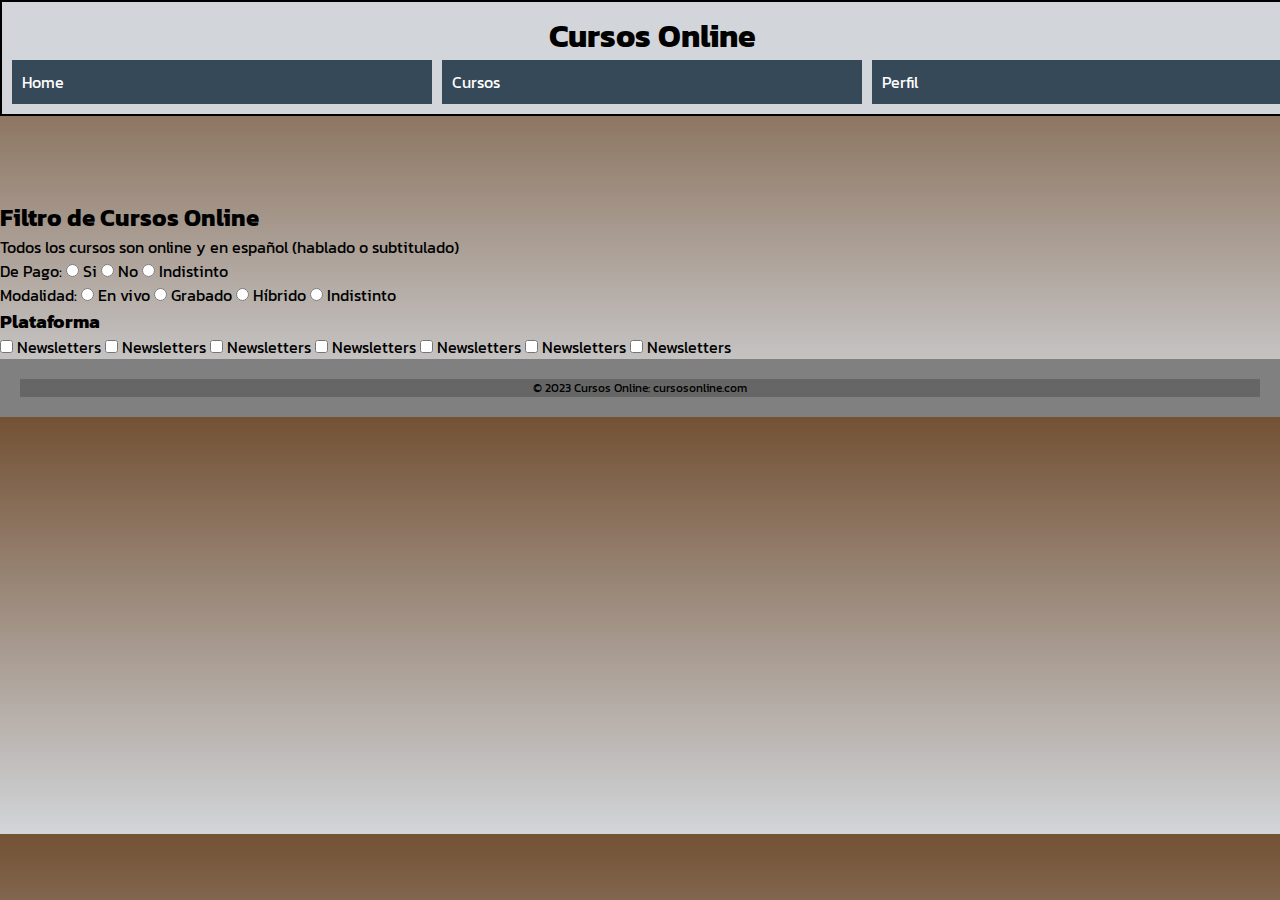
==== Paginas/filtro.html @ c2dc58be "creamos repositorio" ====
<!DOCTYPE html>

<html lang="en">

<head>

    <!-- Metadatos -->
    <meta charset="UTF-8">
    <meta http-equiv="X-UA-Compatible" content="IE=edge">
    <meta name="viewport" content="width=device-width, initial-scale=1.0">
    
    <!-- CSS link -->
    <link rel="stylesheet" href="../SASS/main.css">

    <!-- Animate CSS link -->
    <link rel="stylesheet" href="https://cdnjs.cloudflare.com/ajax/libs/animate.css/4.1.1/animate.min.css"/>

    <title> Explorador | Cursos Online </title>
    
    <!-- Google Fonts link -->
    <link rel="preconnect" href="https://fonts.googleapis.com">
    <link rel="preconnect" href="https://fonts.gstatic.com" crossorigin>
    <link href="https://fonts.googleapis.com/css2?family=Kanit&display=swap" rel="stylesheet">
    
    <!-- Icono -->
    <link rel="shortcut icon" href="../Imgs comprimidas/Icono libro.webp" type="image">

    <!-- SEO -->

    <!-- Descripcion del buscador -->
    <meta name="description" content="Cursos Online es una plataforma de busqueda de cursos online en español que te permite aprender de forma remota y personalizada">

    <!-- Keywords -->
    <meta name="keywords" content="Cursos Online, Cursos, Online, Educacion, Programacion, Diseño, Marketing, Estudio, Autodidacta, Español, Aprendizaje, Aprender">

</head>

<body id="custom-body">

    <!-- Navbar -->
    <header id="navBar">

      <h1>
        <a href="../index.html" id="titulo">Cursos Online</a>
      </h1>

      <nav>

        <ul>

          <li class="navBarItem">

            <a class="linkNavItem" href="../index.html">Home</a>

          </li>

          <li class="navBarItem">

            <a class="linkNavItem" href="./filtro.html">Cursos</a>

            <ul class="listaOculta">

              <li>
                <a class="linkNavItem" href="./filtro.html">Filtro de cursos</a>
              </li>

              <li>
                <a class="linkNavItem" href="./explorador.html">Cursos de Iniciación</a>
              </li>

              <li>

                <a class="linkNavItem" href="./explorador.html">Categorías</a>

                <ul class="listaOculta">

                  <li><a class="linkNavItem2" href="./explorador.html">Arte y Diseño</a></li>
                  <li><a class="linkNavItem2" href="./explorador.html">Idiomas</a></li>
                  <li><a class="linkNavItem2" href="./explorador.html">Marketing</a></li>
                  <li><a class="linkNavItem2" href="./explorador.html">Programación</a></li>
                  <li><a class="linkNavItem2" href="./explorador.html">Sonido</a></li>
                  <li><a class="linkNavItem2" href="./explorador.html">Videojuegos</a></li>

                </ul>

              </li>

            </ul>

          </li>

          <li class="navBarItem">

            <a class="linkNavItem" href="./LogIn.html">Perfil</a>

            <ul class="listaOculta">
              <li><a class="linkNavItem" href="./LogIn.html">Mis favoritos</a></li>
            </ul>

          </li>

        </ul>

      </nav>

    </header>

    <!-- Grilla -->
    
    <div id="cuerpoDelFiltro">

        <div>

            <section>
                <h2>Filtro de Cursos Online</h2>
            </section>

            <section>
                <p>Todos los cursos son online y en español (hablado o subtitulado)</p>
            </section>

        </div>  

        <div>

            <section>
                <form action="get" enctype="text/plain">
                    <label for="">De Pago:</label>
                    <input type="radio" name="curso" id="si"> Si
                    <input type="radio" name="curso" id="no"> No
                    <input type="radio" name="curso" id="no"> Indistinto
                </form>
            </section>
            
        </div>

        <div>

            <section>
                <form action="get" enctype="text/plain">
                    <label for="">Modalidad:</label>
                    <input type="radio" name="curso" id="si"> En vivo
                    <input type="radio" name="curso" id="no"> Grabado
                    <input type="radio" name="curso" id="no"> Híbrido
                    <input type="radio" name="curso" id="no"> Indistinto
                </form>
            </section>
            
        </div>

        <div>

            <div>

                <section>
                    <h3>Plataforma</h3>
                </section>
                
            </div>
            

            <div>

                <section>
                    <form action="get" enctype="text/plain">
                        <input type="checkbox" name="1"> Newsletters
                        <input type="checkbox" name="1"> Newsletters
                        <input type="checkbox" name="1"> Newsletters
                        <input type="checkbox" name="1"> Newsletters
                        <input type="checkbox" name="1"> Newsletters
                        <input type="checkbox" name="1"> Newsletters
                        <input type="checkbox" name="1"> Newsletters
                    </form>
                </section>

            </div>

            
        </div>





















    </div>          
    

    <!-- Footer -->
    <footer>
      
        <div>
          © 2023 Cursos Online:
          <a href="https://mdbootstrap.com/">cursosonline.com</a>
        </div>

    </footer>

</body>

</html>
---- SASS/main.css ----
@charset "UTF-8";
.container {
  margin-top: 5rem;
  margin-bottom: 11rem;
  display: flex;
  justify-content: center; /* Centra horizontalmente */
  align-items: center; /* Centra verticalmente */
  margin-top: 12em;
  margin-bottom: 300px;
}
.container .login-form {
  background-color: #e6e6e6;
  padding: 2rem;
  border-radius: 0.25rem;
  width: 400px;
}
.container .login-form h2 {
  margin-bottom: 1rem;
}
.container .login-form form .form-group label {
  display: block;
  margin-bottom: 0.5rem;
}
.container .login-form form .form-group input {
  display: block;
  width: 100%;
  padding: 0.5rem;
  margin-bottom: 1rem;
  border-radius: 0;
  border: 1px solid #ccc;
}
.container .login-form form .checkbox-group {
  display: flex;
  align-items: center;
  margin-bottom: 1rem;
}
.container .login-form form .checkbox-group input[type=checkbox] {
  margin-right: 0.3rem;
}
.container .login-form form .checkbox-group label {
  margin-bottom: 0;
}
.container .login-form form .boton {
  background-color: #007bff;
  color: #fff;
  padding: 0.5rem 1rem;
  border-radius: 0;
  border: none;
}

/* Cuerpo del explorador */
#grilla {
  display: grid;
  grid-template-areas: ". header ." "arteYDiseño idiomas marketing" "arteYDiseño idiomas marketing" "programación sonido videojuegos" "programación sonido videojuegos"; /* Fila 4 */
  grid-template-rows: 1fr 2fr 2fr 2fr 2fr;
  grid-template-columns: 3fr 3fr 3fr;
  row-gap: 20px;
  -moz-column-gap: 20px;
       column-gap: 20px;
  height: 60vh;
  margin-top: 10em;
  margin-right: 80px;
  margin-left: 80px;
  margin-bottom: 200px;
}
#grilla .celda {
  background-color: #364959;
  color: white;
  text-align: center;
}
#grilla #titulo {
  grid-area: header;
}
#grilla #arteYDiseño {
  grid-area: arteYDiseño;
}
#grilla #arteYDiseño section {
  font-weight: bold;
  margin-bottom: 25px;
}
#grilla #idiomas {
  grid-area: idiomas;
}
#grilla #idiomas section {
  font-weight: bold;
  margin-bottom: 25px;
}
#grilla #marketing {
  grid-area: marketing;
}
#grilla #marketing section {
  font-weight: bold;
  margin-bottom: 25px;
}
#grilla #programación {
  grid-area: programación;
}
#grilla #programación section {
  font-weight: bold;
  margin-bottom: 25px;
}
#grilla #sonido {
  grid-area: sonido;
}
#grilla #sonido section {
  font-weight: bold;
  margin-bottom: 25px;
}
#grilla #videojuegos {
  grid-area: videojuegos;
}
#grilla #videojuegos section {
  font-weight: bold;
  margin-bottom: 25px;
}
#grilla nav {
  grid-area: nav;
  display: flex;
  justify-content: center;
  align-items: center;
}
#grilla .bg-custom {
  background-color: #735134;
}
@media (min-width: 600px) and (max-width: 1400px) {
  #grilla {
    /* Estilos para pantallas medianas */
    display: grid;
    grid-template-areas: ". header header ." "arteYDiseño arteYDiseño idiomas idiomas" "marketing marketing programación programación" "sonido sonido videojuegos videojuegos";
    grid-template-rows: 1fr 2fr 2fr 2fr;
    grid-template-columns: 1fr 1fr 1fr 1fr;
    row-gap: 20px;
    -moz-column-gap: 20px;
         column-gap: 20px;
    height: 60vh;
    margin: 50px;
    margin-bottom: 200px;
    font-size: 13px;
  }
}

@media (max-width: 599px) {
  /* Estilos para pantallas pequeñas */
  #grilla {
    display: grid;
    grid-template-areas: "header" "arteYDiseño" "idiomas" "marketing" "programación" "sonido" "videojuegos";
    grid-template-rows: 1fr 2fr 2fr 2fr 2fr 2fr 2fr;
    grid-template-columns: 1fr;
    row-gap: 20px;
    -moz-column-gap: 20px;
         column-gap: 20px;
    height: 60vh;
    margin: 30px;
    margin-bottom: 530px;
    font-size: 11px;
  }
}
/* Estilo compartido */
/* Estilo de la imagen principal y el buscador */
#contenedorImagen {
  position: relative;
  margin-top: 7.37em;
}
#contenedorImagen #imagenHome {
  width: 100%;
  height: 500px;
}
#contenedorImagen #buscador {
  position: absolute;
  top: 50%;
  left: 50%;
  transform: translate(-50%, -50%);
  width: 90%;
  padding: 10px;
  font-size: 20px;
  border: none;
  border-radius: 20px;
}

/* Estilo del cuerpo */
#cuerpo {
  display: grid;
  grid-template-areas: ". irAlExplorador ." "textoPrincipal textoPrincipal textoPrincipal" "subcategoriaDestacada categoriaDestacada plataformaDestacada" "textoFinal textoFinal textoFinal";
  grid-template-rows: 1fr 2fr 2fr 2fr 2fr;
  grid-template-columns: 3fr 3fr 3fr;
  row-gap: 20px;
  -moz-column-gap: 20px;
       column-gap: 20px;
  height: 60vh;
  margin-top: 30px;
  margin-left: 80px;
  margin-right: 80px;
}
#cuerpo .celdaIndex {
  background-color: #d2d5d9;
  color: white;
  color: black;
  text-align: center;
}
#cuerpo #irAlExplorador {
  grid-area: irAlExplorador;
  color: 0;
}
#cuerpo #irAlExplorador header {
  font-weight: bold;
  font-size: 25px;
  color: black;
}
#cuerpo #textoPrincipal {
  grid-area: textoPrincipal;
  font-size: 13px;
}
#cuerpo #subcategoriaDestacada {
  grid-area: subcategoriaDestacada;
}
#cuerpo #categoriaDestacada {
  grid-area: categoriaDestacada;
}
#cuerpo #plataformaDestacada {
  grid-area: plataformaDestacada;
}
#cuerpo #textoFinal {
  grid-area: textoFinal;
  font-size: 13px;
  font-weight: normal;
  font-style: italic;
}
#cuerpo .imagenDeDestacados {
  width: 150px;
  margin-top: auto;
  margin-bottom: auto;
}

/* Estilo del cuerpo para pantallas pequeñas */
@media (max-width: 650px) {
  #cuerpo {
    display: grid;
    grid-template-areas: "irAlExplorador" "textoPrincipal" "subcategoriaDestacada" "categoriaDestacada" "plataformaDestacada" "textoFinal";
    grid-template-rows: 1fr 2fr 2fr 2fr 2fr 2fr 2fr;
    grid-template-columns: 1fr;
    row-gap: 20px;
    -moz-column-gap: 20px;
         column-gap: 20px;
    height: 60vh;
    margin: 30px;
    margin-bottom: 530px;
    font-size: 11px;
  }
}
#cuerpoDelFiltro {
  margin-top: 200px;
}

* {
  margin: 0;
  padding: 0;
  color: black;
}

#custom-body {
  font-family: "Kanit", sans-serif;
  background-image: linear-gradient(#735134, #d2d5d9);
}

a {
  color: black;
  text-decoration: none;
}
a:hover {
  text-decoration: underline;
}

#navBar {
  position: fixed;
  top: 0;
  width: 100%;
  display: grid;
  grid-template-areas: "title" "nav";
  align-items: center;
  background-color: #d2d5d9;
  border: 2px solid black;
  padding: 10px;
  z-index: 100;
}
#navBar h1 {
  margin: 0;
  text-align: center;
  grid-area: title;
}
#navBar h1 a {
  color: inherit;
  text-decoration: inherit;
}
#navBar nav {
  grid-area: nav;
}
#navBar nav ul {
  list-style-type: none;
  display: grid;
  grid-template-columns: repeat(auto-fit, minmax(120px, 1fr));
  gap: 10px;
  margin: 0;
  padding: 0;
}
#navBar nav ul li {
  position: relative;
  transform: translate(0px, 0px);
  transition: all 0.3s;
  color: white;
}
#navBar nav ul li:hover {
  transform: translate(0px, 2px);
  border: 2px outset rgba(170, 199, 206, 0.9607843137);
}
#navBar nav ul li a {
  color: inherit;
  text-decoration: inherit;
  display: block;
  padding: 10px;
  background-color: #364959;
}
#navBar nav ul li a.linkNavItem2 {
  color: #909295;
}
#navBar nav ul li .listaOculta {
  display: none;
  position: absolute;
  background-color: #364959;
  margin: 0;
  padding: 10px;
  top: 100%;
  left: 0;
  width: 100%;
}
#navBar nav ul li .listaOculta li a {
  color: inherit;
  text-decoration: inherit;
  background-color: #d2d5d9;
  color: black;
}
#navBar nav ul li:hover > .listaOculta {
  display: block;
}

footer {
  background-color: grey;
  color: white;
  text-align: center;
  padding: 20px;
  font-size: 12px;
}
footer div {
  background-color: rgba(0, 0, 0, 0.2);
}

/* Uso de @each y maps */
.small {
  font-size: 12px;
}

.medium {
  font-size: 16px;
}

.large {
  font-size: 20px;
}

.primary-color {
  color: #735134;
}

.secondary-color {
  color: #d2d5d9;
}

.link-color {
  color: black;
}

.link-hover-color {
  color: #909295;
}

.navbar-background-color {
  color: #d2d5d9;
}

.navbar-border-color {
  color: black;
}

.navbar-button-color {
  color: #364959;
}

.footer-background-color {
  color: grey;
}

.footer-text-color {
  color: white;
}/*# sourceMappingURL=main.css.map */
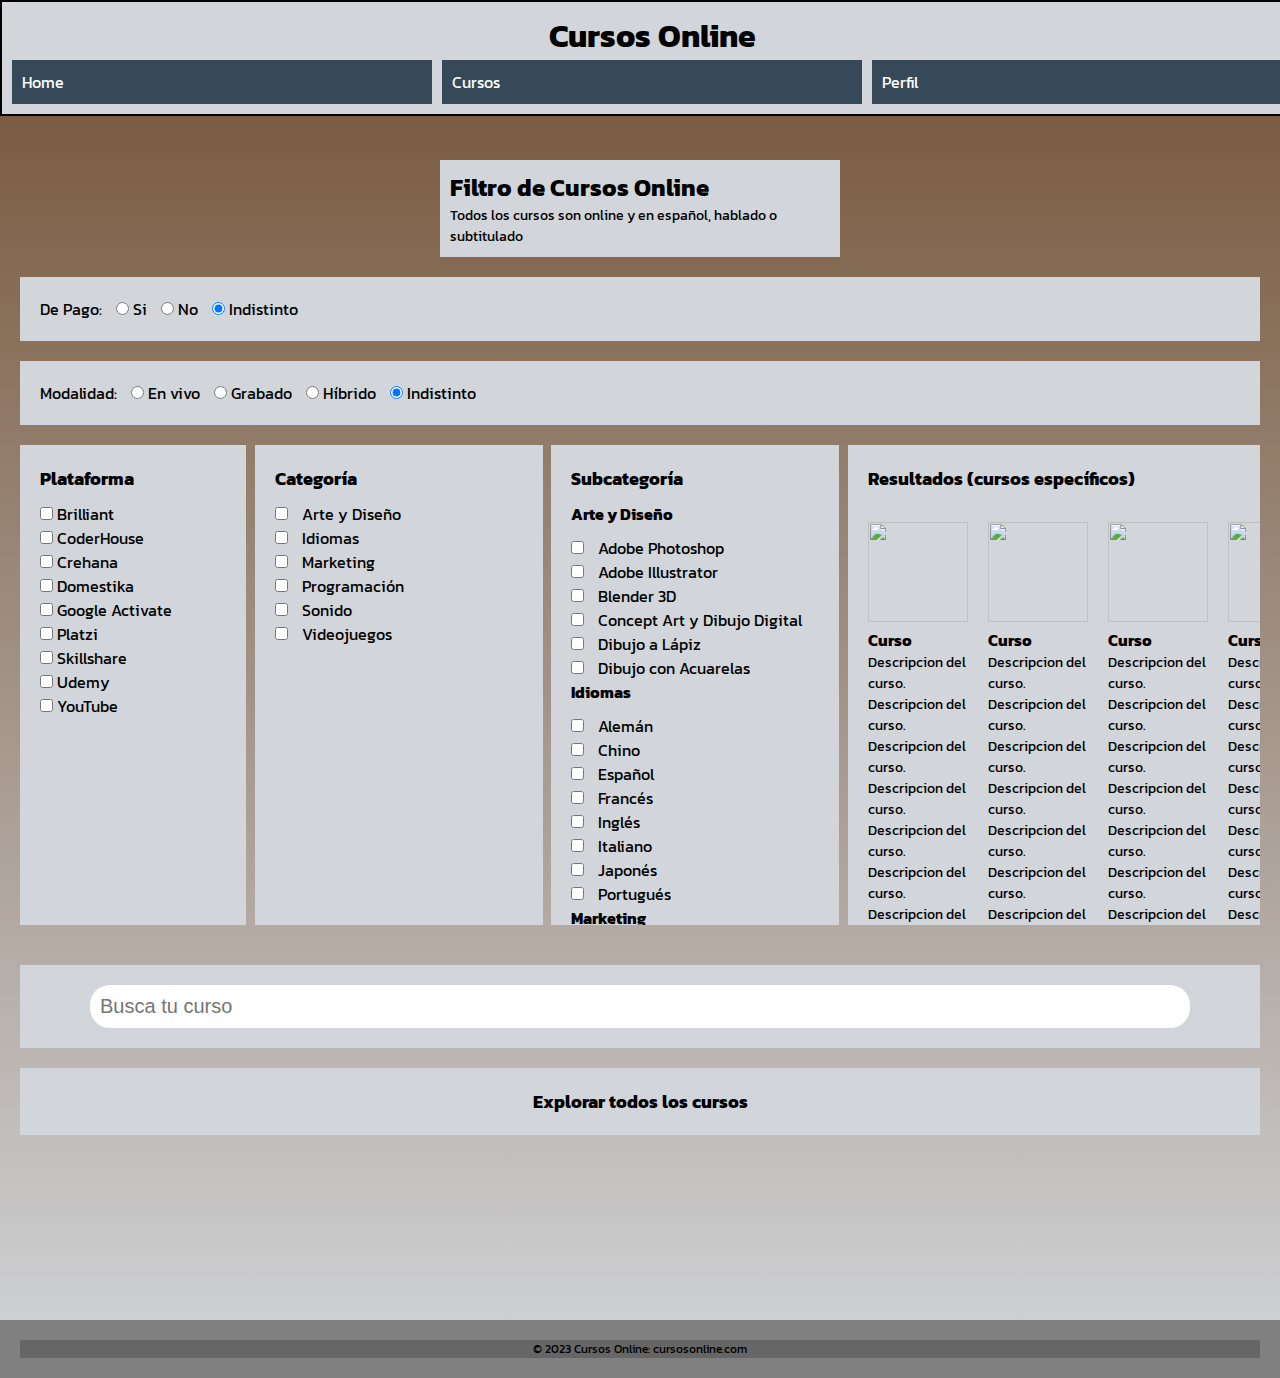
==== commit 0b557b80: "diseño de filtro" ====
--- a/Paginas/filtro.html
+++ b/Paginas/filtro.html
@@ -8,14 +8,11 @@
     <meta charset="UTF-8">
     <meta http-equiv="X-UA-Compatible" content="IE=edge">
     <meta name="viewport" content="width=device-width, initial-scale=1.0">
-    
-    <!-- CSS link -->
-    <link rel="stylesheet" href="../SASS/main.css">
 
     <!-- Animate CSS link -->
     <link rel="stylesheet" href="https://cdnjs.cloudflare.com/ajax/libs/animate.css/4.1.1/animate.min.css"/>
 
-    <title> Explorador | Cursos Online </title>
+    <title> Filtro | Cursos Online </title>
     
     <!-- Google Fonts link -->
     <link rel="preconnect" href="https://fonts.googleapis.com">
@@ -33,183 +30,569 @@
     <!-- Keywords -->
     <meta name="keywords" content="Cursos Online, Cursos, Online, Educacion, Programacion, Diseño, Marketing, Estudio, Autodidacta, Español, Aprendizaje, Aprender">
 
+    <!-- CSS link -->
+    <link rel="stylesheet" href="../SASS/main.css">
+
 </head>
 
-<body id="custom-body">
-
-    <!-- Navbar -->
-    <header id="navBar">
-
-      <h1>
-        <a href="../index.html" id="titulo">Cursos Online</a>
-      </h1>
-
-      <nav>
-
-        <ul>
-
-          <li class="navBarItem">
-
-            <a class="linkNavItem" href="../index.html">Home</a>
-
-          </li>
-
-          <li class="navBarItem">
-
-            <a class="linkNavItem" href="./filtro.html">Cursos</a>
-
-            <ul class="listaOculta">
-
-              <li>
-                <a class="linkNavItem" href="./filtro.html">Filtro de cursos</a>
-              </li>
-
-              <li>
-                <a class="linkNavItem" href="./explorador.html">Cursos de Iniciación</a>
-              </li>
-
-              <li>
-
-                <a class="linkNavItem" href="./explorador.html">Categorías</a>
-
-                <ul class="listaOculta">
-
-                  <li><a class="linkNavItem2" href="./explorador.html">Arte y Diseño</a></li>
-                  <li><a class="linkNavItem2" href="./explorador.html">Idiomas</a></li>
-                  <li><a class="linkNavItem2" href="./explorador.html">Marketing</a></li>
-                  <li><a class="linkNavItem2" href="./explorador.html">Programación</a></li>
-                  <li><a class="linkNavItem2" href="./explorador.html">Sonido</a></li>
-                  <li><a class="linkNavItem2" href="./explorador.html">Videojuegos</a></li>
-
-                </ul>
-
-              </li>
-
-            </ul>
-
-          </li>
-
-          <li class="navBarItem">
-
-            <a class="linkNavItem" href="./LogIn.html">Perfil</a>
-
-            <ul class="listaOculta">
-              <li><a class="linkNavItem" href="./LogIn.html">Mis favoritos</a></li>
-            </ul>
-
-          </li>
-
-        </ul>
-
-      </nav>
-
-    </header>
-
-    <!-- Grilla -->
+<body id="custom-body" class="animate__animated animate__fadeIn animate__fast">
+
+  <!-- Navbar -->
+  <header id="navBar">
+
+    <h1>
+      <a href="../index.html" id="titulo">Cursos Online</a>
+    </h1>
+
+    <nav>
+
+      <ul>
+
+        <li class="navBarItem">
+
+          <a class="linkNavItem" href="../index.html">Home</a>
+
+        </li>
+
+        <li class="navBarItem">
+
+          <a class="linkNavItem" href="./filtro.html">Cursos</a>
+
+          <ul class="listaOculta">
+
+            <li>
+              <a class="linkNavItem" href="./filtro.html">Filtro de cursos</a>
+            </li>
+
+            <li>
+              <a class="linkNavItem" href="./explorador.html">Cursos de Iniciación</a>
+            </li>
+
+            <li>
+
+              <a class="linkNavItem" href="./explorador.html">Categorías</a>
+
+              <ul class="listaOculta">
+
+                <li><a class="linkNavItem2" href="./explorador.html">Arte y Diseño</a></li>
+                <li><a class="linkNavItem2" href="./explorador.html">Idiomas</a></li>
+                <li><a class="linkNavItem2" href="./explorador.html">Marketing</a></li>
+                <li><a class="linkNavItem2" href="./explorador.html">Programación</a></li>
+                <li><a class="linkNavItem2" href="./explorador.html">Sonido</a></li>
+                <li><a class="linkNavItem2" href="./explorador.html">Videojuegos</a></li>
+
+              </ul>
+
+            </li>
+
+          </ul>
+
+        </li>
+
+        <li class="navBarItem">
+
+          <a class="linkNavItem" href="./LogIn.html">Perfil</a>
+
+          <ul class="listaOculta">
+            <li><a class="linkNavItem" href="./LogIn.html">Mis favoritos</a></li>
+          </ul>
+
+        </li>
+
+      </ul>
+
+    </nav>
+
+  </header>
+
+  <!-- Cuerpo y grilla -->
+  <div id="cuerpoDelFiltro"> <!-- Caja de la grilla y el cuerpo de la página -->
+
+    <header id="cajaHeader"> <!-- Caja encabezado -->
+
+      <section>
+        <h2>Filtro de Cursos Online</h2>
+      </section>
+
+      <section>
+        <p>Todos los cursos son online y en español, hablado o subtitulado</p>
+      </section>
+
+    </header>  
+
+    <div id="cajaDePago"> <!-- Caja de pago -->
+
+      <section>
+        <form>
+          <label for="pago">De Pago:</label>
+          <input type="radio" name="pago" id="si">
+          <label for="si">Si</label>
+          <input type="radio" name="pago" id="no">
+          <label for="no">No</label>
+          <input type="radio" name="pago" id="indistinto" checked>
+          <label for="indistinto">Indistinto</label>
+        </form>
+      </section>
+          
+    </div>
+
+    <div id="cajaModalidad"> <!-- Caja modalidad -->
+
+      <section>
+        <form>
+          <label for="modalidad">Modalidad:</label>
+          <input type="radio" name="modalidad" id="en-vivo">
+          <label for="en-vivo">En vivo</label>
+          <input type="radio" name="modalidad" id="grabado">
+          <label for="grabado">Grabado</label>
+          <input type="radio" name="modalidad" id="hibrido">
+          <label for="hibrido">Híbrido</label>
+          <input type="radio" name="modalidad" id="modalidad-indistinto" checked>
+          <label for="modalidad-indistinto">Indistinto</label>
+        </form>
+      </section>
+          
+    </div>
+
+    <div id="cajaConteiner4Cuadros"> <!-- Caja contenedora de los 4 cuadros -->
+
+      <div id="cajaPlataformas"> <!-- Caja plataformas -->
+
+        <div>
+
+          <section>
+            <h3>Plataforma</h3>
+          </section>
+                
+        </div>
+
+        <div>
+
+          <section>
+            <form>
+              <div>
+                <input type="checkbox" name="plataforma" id="brilliant">
+                <label for="brilliant">Brilliant</label>
+              </div>
+              <div>
+                <input type="checkbox" name="plataforma" id="coderhouse">
+                <label for="coderhouse">CoderHouse</label>
+              </div>
+              <div>
+                <input type="checkbox" name="plataforma" id="crehana">
+                <label for="crehana">Crehana</label>
+              </div>
+              <div>
+                <input type="checkbox" name="plataforma" id="domestika">
+                <label for="domestika">Domestika</label>
+              </div>
+              <div>
+                <input type="checkbox" name="plataforma" id="google-activate">
+                <label for="google-activate">Google Activate</label>
+              </div>
+              <div>
+                <input type="checkbox" name="plataforma" id="platzi">
+                <label for="platzi">Platzi</label>
+              </div>
+              <div>
+                <input type="checkbox" name="plataforma" id="skillshare">
+                <label for="skillshare">Skillshare</label>
+              </div>
+              <div>
+                <input type="checkbox" name="plataforma" id="udemy">
+                <label for="udemy">Udemy</label>
+              </div>
+              <div>
+                <input type="checkbox" name="plataforma" id="youtube">
+                <label for="youtube">YouTube</label>
+              </div>
+            </form>
+          </section>
+
+        </div>
+
+      </div>
+
+      <div id="cajaCategorias"> <!-- Caja categorías -->
+
+        <div>
+
+          <section>
+            <h3>Categoría</h3>
+          </section>
+          
+        </div>
+      
+        <div>
+
+          <section>
+            <form>
+              <div>
+                <input type="checkbox" name="categoria" id="arte-diseno">
+                <label for="arte-diseno">Arte y Diseño</label>
+              </div>
+              <div>
+                <input type="checkbox" name="categoria" id="idiomas">
+                <label for="idiomas">Idiomas</label>
+              </div>
+              <div>
+                <input type="checkbox" name="categoria" id="marketing">
+                <label for="marketing">Marketing</label>
+              </div>
+              <div>
+                <input type="checkbox" name="categoria" id="programacion">
+                <label for="programacion">Programación</label>
+              </div>
+              <div>
+                <input type="checkbox" name="categoria" id="sonido">
+                <label for="sonido">Sonido</label>
+              </div>
+              <div>
+                <input type="checkbox" name="categoria" id="videojuegos">
+                <label for="videojuegos">Videojuegos</label>
+              </div>
+            </form>
+          </section>
+
+        </div>
+
+      </div>
+
+      <div id="cajaSubcategorias"> <!-- Caja subcategorías -->
+
+        <div>
+
+          <section>
+            <h3>Subcategoría</h3>
+          </section>
+        
+        </div>
+
+        <div>
+
+          <section> 
+
+            <form> <!-- Estas irían cambiando dinámicamente según las categorías que el usuario elija -->
+
+              <h4>Arte y Diseño</h4>
+              <div>
+                <input type="checkbox" name="subcategoria" id="adobe-photoshop">
+                <label for="adobe-photoshop">Adobe Photoshop</label>
+              </div>
+              <div>
+                <input type="checkbox" name="subcategoria" id="adobe-illustrator">
+                <label for="adobe-illustrator">Adobe Illustrator</label>
+              </div>
+              <div>
+                <input type="checkbox" name="subcategoria" id="blender-3d">
+                <label for="blender-3d">Blender 3D</label>
+              </div>
+              <div>
+                <input type="checkbox" name="subcategoria" id="concept-art-dibujo-digital">
+                <label for="concept-art-dibujo-digital">Concept Art y Dibujo Digital</label>
+              </div>
+              <div>
+                <input type="checkbox" name="subcategoria" id="dibujo-lapiz">
+                <label for="dibujo-lapiz">Dibujo a Lápiz</label>
+              </div>
+              <div>
+                <input type="checkbox" name="subcategoria" id="dibujo-acuarelas">
+                <label for="dibujo-acuarelas">Dibujo con Acuarelas</label>
+              </div>
+            
+              <h4>Idiomas</h4>
+              <div>
+                <input type="checkbox" name="subcategoria" id="aleman">
+                <label for="aleman">Alemán</label>
+              </div>
+              <div>
+                <input type="checkbox" name="subcategoria" id="chino">
+                <label for="chino">Chino</label>
+              </div>
+              <div>
+                <input type="checkbox" name="subcategoria" id="espanol">
+                <label for="espanol">Español</label>
+              </div>
+              <div>
+                <input type="checkbox" name="subcategoria" id="frances">
+                <label for="frances">Francés</label>
+              </div>
+              <div>
+                <input type="checkbox" name="subcategoria" id="ingles">
+                <label for="ingles">Inglés</label>
+              </div>
+              <div>
+                <input type="checkbox" name="subcategoria" id="italiano">
+                <label for="italiano">Italiano</label>
+              </div>
+              <div>
+                <input type="checkbox" name="subcategoria" id="japones">
+                <label for="japones">Japonés</label>
+              </div>
+              <div>
+                <input type="checkbox" name="subcategoria" id="portugues">
+                <label for="portugues">Portugués</label>
+              </div>
+
+              <form>
+                <div>
+                  <h4>Marketing</h4>
+                  <div>
+                    <input type="checkbox" name="subcategoria" id="seo">
+                    <label for="seo">SEO</label>
+                  </div>
+                  <div>
+                    <input type="checkbox" name="subcategoria" id="redes-sociales">
+                    <label for="redes-sociales">Redes Sociales</label>
+                  </div>
+                  <div>
+                    <input type="checkbox" name="subcategoria" id="marketing-digital">
+                    <label for="marketing-digital">Marketing Digital</label>
+                  </div>
+                  <div>
+                    <input type="checkbox" name="subcategoria" id="email-marketing">
+                    <label for="email-marketing">Email Marketing</label>
+                  </div>
+                  <div>
+                    <input type="checkbox" name="subcategoria" id="analitica-web">
+                    <label for="analitica-web">Analítica Web</label>
+                  </div>
+                  <div>
+                    <input type="checkbox" name="subcategoria" id="publicidad-online">
+                    <label for="publicidad-online">Publicidad Online</label>
+                  </div>
+                </div>
+              
+                <div>
+                  <h4>Programación</h4>
+                  <div>
+                    <input type="checkbox" name="subcategoria" id="csharp">
+                    <label for="csharp">C#</label>
+                  </div>
+                  <div>
+                    <input type="checkbox" name="subcategoria" id="css">
+                    <label for="css">CSS</label>
+                  </div>
+                  <div>
+                    <input type="checkbox" name="subcategoria" id="desarrollo-web">
+                    <label for="desarrollo-web">Desarrollo Web</label>
+                  </div>
+                  <div>
+                    <input type="checkbox" name="subcategoria" id="html">
+                    <label for="html">HTML</label>
+                  </div>
+                  <div>
+                    <input type="checkbox" name="subcategoria" id="java">
+                    <label for="java">Java</label>
+                  </div>
+                  <div>
+                    <input type="checkbox" name="subcategoria" id="javascript">
+                    <label for="javascript">JavaScript</label>
+                  </div>
+                  <div>
+                    <input type="checkbox" name="subcategoria" id="python">
+                    <label for="python">Python</label>
+                  </div>
+                </div>
+              
+                <div>
+                  <h4>Sonido</h4>
+                  <div>
+                    <input type="checkbox" name="subcategoria" id="edicion-audio">
+                    <label for="edicion-audio">Edición de Audio</label>
+                  </div>
+                  <div>
+                    <input type="checkbox" name="subcategoria" id="flauta">
+                    <label for="flauta">Flauta</label>
+                  </div>
+                  <div>
+                    <input type="checkbox" name="subcategoria" id="guitarra">
+                    <label for="guitarra">Guitarra</label>
+                  </div>
+                  <div>
+                    <input type="checkbox" name="subcategoria" id="grabacion">
+                    <label for="grabacion">Grabación</label>
+                  </div>
+                  <div>
+                    <input type="checkbox" name="subcategoria" id="masterizacion">
+                    <label for="masterizacion">Masterización</label>
+                  </div>
+                  <div>
+                    <input type="checkbox" name="subcategoria" id="mezcla">
+                    <label for="mezcla">Mezcla de Sonido</label>
+                  </div>
+                  <div>
+                    <input type="checkbox" name="subcategoria" id="piano">
+                    <label for="piano">Piano</label>
+                  </div>
+                  <div>
+                    <input type="checkbox" name="subcategoria" id="produccion-musical">
+                    <label for="produccion-musical">Producción Musical</label>
+                  </div>
+                </div>
+              
+                <div>
+                  <h4>Videojuegos</h4>
+                  <div>
+                    <input type="checkbox" name="subcategoria" id="arte-juegos">
+                    <label for="arte-juegos">Arte para Juegos</label>
+                  </div>
+                  <div>
+                    <input type="checkbox" name="subcategoria" id="diseno-niveles">
+                    <label for="diseno-niveles">Diseño de Niveles</label>
+                  </div>
+                  <div>
+                    <input type="checkbox" name="subcategoria" id="game-design">
+                    <label for="game-design">Game Design</label>
+                  </div>
+                  <div>
+                    <input type="checkbox" name="subcategoria" id="programacion-juegos">
+                    <label for="programacion-juegos">Programación de Juegos</label>
+                  </div>
+                  <div>
+                    <input type="checkbox" name="subcategoria" id="realidad-virtual">
+                    <label for="realidad-virtual">Realidad Virtual</label>
+                  </div>
+                  <div>
+                    <input type="checkbox" name="subcategoria" id="testeo-juegos">
+                    <label for="testeo-juegos">Testeo de Juegos</label>
+                  </div>
+                  <div>
+                    <input type="checkbox" name="subcategoria" id="unity">
+                    <label for="unity">Unity</label>
+                  </div>
+                  <div>
+                    <input type="checkbox" name="subcategoria" id="unreal-engine">
+                    <label for="unreal-engine">Unreal Engine</label>
+                  </div>
+                </div>
+              </form>
+
+            </form>
+
+          </section>
+
+        </div>
+
+      </div>
+
+      <div id="cajaResultados"> <!-- Caja resultados -->
+
+        <div>
+
+          <section>
+            <h3>Resultados (cursos específicos)</h3>
+          </section>
+        
+        </div>
+
+        <div> <!-- Caja contenedora de cartas de cursos específicos -->
+
+          <div> <!-- Carta de curso específico -->
+
+            <div> <!-- Imagen del curso específico -->
+              <img src="" alt="">
+            </div>
+
+            <div> <!-- Título del curso específico -->
+              <h4>Curso</h4>
+            </div>
+
+            <div> <!-- Descripción del curso específico -->
+              <p>Descripcion del curso. Descripcion del curso. Descripcion del curso. Descripcion del curso. Descripcion del curso. Descripcion del curso. Descripcion del curso. Descripcion del curso. Descripcion del curso. Descripcion del curso. Descripcion del curso. Descripcion del curso. Descripcion del curso. Descripcion del curso. Descripcion del curso. Descripcion del curso. Descripcion del curso. Descripcion del curso. </p>
+            </div>
+
+          </div>
+
+          <div> <!-- Carta de curso específico -->
+
+            <div> <!-- Imagen del curso específico -->
+              <img src="" alt="">
+            </div>
+
+            <div> <!-- Título del curso específico -->
+              <h4>Curso</h4>
+            </div>
+
+            <div> <!-- Descripción del curso específico -->
+              <p>Descripcion del curso. Descripcion del curso. Descripcion del curso. Descripcion del curso. Descripcion del curso. Descripcion del curso. Descripcion del curso. Descripcion del curso. Descripcion del curso. Descripcion del curso. Descripcion del curso. Descripcion del curso. Descripcion del curso. Descripcion del curso. Descripcion del curso. Descripcion del curso. Descripcion del curso. Descripcion del curso. </p>
+            </div>
+
+          </div>
+
+          <div> <!-- Carta de curso específico -->
+
+            <div> <!-- Imagen del curso específico -->
+              <img src="" alt="">
+            </div>
+
+            <div> <!-- Título del curso específico -->
+              <h4>Curso</h4>
+            </div>
+
+            <div> <!-- Descripción del curso específico -->
+              <p>Descripcion del curso. Descripcion del curso. Descripcion del curso. Descripcion del curso. Descripcion del curso. Descripcion del curso. Descripcion del curso. Descripcion del curso. Descripcion del curso. Descripcion del curso. Descripcion del curso. Descripcion del curso. Descripcion del curso. Descripcion del curso. Descripcion del curso. Descripcion del curso. Descripcion del curso. Descripcion del curso. </p>
+            </div>
+
+          </div>
+
+          <div> <!-- Carta de curso específico -->
+
+            <div> <!-- Imagen del curso específico -->
+              <img src="" alt="">
+            </div>
+
+            <div> <!-- Título del curso específico -->
+              <h4>Curso</h4>
+            </div>
+
+            <div> <!-- Descripción del curso específico -->
+              <p>Descripcion del curso. Descripcion del curso. Descripcion del curso. Descripcion del curso. Descripcion del curso. Descripcion del curso. Descripcion del curso. Descripcion del curso. Descripcion del curso. Descripcion del curso. Descripcion del curso. Descripcion del curso. Descripcion del curso. Descripcion del curso. Descripcion del curso. Descripcion del curso. Descripcion del curso. Descripcion del curso. </p>
+            </div>
+
+          </div>
+
+          <div> <!-- Carta de curso específico -->
+
+            <div> <!-- Imagen del curso específico -->
+              <img src="" alt="">
+            </div>
+
+            <div> <!-- Título del curso específico -->
+              <h4>Curso</h4>
+            </div>
+
+            <div> <!-- Descripción del curso específico -->
+              <p>Descripcion del curso. Descripcion del curso. Descripcion del curso. Descripcion del curso. Descripcion del curso. Descripcion del curso. Descripcion del curso. Descripcion del curso. Descripcion del curso. Descripcion del curso. Descripcion del curso. Descripcion del curso. Descripcion del curso. Descripcion del curso. Descripcion del curso. Descripcion del curso. Descripcion del curso. Descripcion del curso. </p>
+            </div>
+
+          </div>
+
+        </div>
+
+      </div>
+
+    </div>
+
+    <div id="cajaBuscador"> <!-- Caja del buscador -->
+      <input type="text" id="buscador" placeholder="Busca tu curso">
+    </div>
+
+    <div id="cajaBotonExplorador"> <!-- Caja del botón del explorador -->
+      <a href="./explorador.html"><h3>Explorar todos los cursos</h3></a>
+    </div>
+
+  </div>      
     
-    <div id="cuerpoDelFiltro">
-
-        <div>
-
-            <section>
-                <h2>Filtro de Cursos Online</h2>
-            </section>
-
-            <section>
-                <p>Todos los cursos son online y en español (hablado o subtitulado)</p>
-            </section>
-
-        </div>  
-
-        <div>
-
-            <section>
-                <form action="get" enctype="text/plain">
-                    <label for="">De Pago:</label>
-                    <input type="radio" name="curso" id="si"> Si
-                    <input type="radio" name="curso" id="no"> No
-                    <input type="radio" name="curso" id="no"> Indistinto
-                </form>
-            </section>
-            
-        </div>
-
-        <div>
-
-            <section>
-                <form action="get" enctype="text/plain">
-                    <label for="">Modalidad:</label>
-                    <input type="radio" name="curso" id="si"> En vivo
-                    <input type="radio" name="curso" id="no"> Grabado
-                    <input type="radio" name="curso" id="no"> Híbrido
-                    <input type="radio" name="curso" id="no"> Indistinto
-                </form>
-            </section>
-            
-        </div>
-
-        <div>
-
-            <div>
-
-                <section>
-                    <h3>Plataforma</h3>
-                </section>
-                
-            </div>
-            
-
-            <div>
-
-                <section>
-                    <form action="get" enctype="text/plain">
-                        <input type="checkbox" name="1"> Newsletters
-                        <input type="checkbox" name="1"> Newsletters
-                        <input type="checkbox" name="1"> Newsletters
-                        <input type="checkbox" name="1"> Newsletters
-                        <input type="checkbox" name="1"> Newsletters
-                        <input type="checkbox" name="1"> Newsletters
-                        <input type="checkbox" name="1"> Newsletters
-                    </form>
-                </section>
-
-            </div>
-
-            
-        </div>
-
-
-
-
-
-
-
-
-
-
-
-
-
-
-
-
-
-
-
-
-
-    </div>          
+  <!-- Footer -->
+  <footer>
     
-
-    <!-- Footer -->
-    <footer>
-      
-        <div>
-          © 2023 Cursos Online:
-          <a href="https://mdbootstrap.com/">cursosonline.com</a>
-        </div>
-
-    </footer>
+      <div>
+        © 2023 Cursos Online:
+        <a href="https://mdbootstrap.com/">cursosonline.com</a>
+      </div>
+
+  </footer>
 
 </body>
 
--- a/SASS/main.css
+++ b/SASS/main.css
@@ -209,6 +209,9 @@
 #cuerpo #textoPrincipal {
   grid-area: textoPrincipal;
   font-size: 13px;
+  display: flex;
+  justify-content: center;
+  align-items: center;
 }
 #cuerpo #subcategoriaDestacada {
   grid-area: subcategoriaDestacada;
@@ -224,6 +227,9 @@
   font-size: 13px;
   font-weight: normal;
   font-style: italic;
+  display: flex;
+  justify-content: center;
+  align-items: center;
 }
 #cuerpo .imagenDeDestacados {
   width: 150px;
@@ -248,7 +254,193 @@
   }
 }
 #cuerpoDelFiltro {
-  margin-top: 200px;
+  padding: 20px;
+  display: grid;
+  grid-template-areas: ". cajaHeader ." "cajaDePago cajaDePago cajaDePago" "cajaModalidad cajaModalidad cajaModalidad" "cajaConteiner4Cuadros cajaConteiner4Cuadros cajaConteiner4Cuadros" "cajaConteiner4Cuadros cajaConteiner4Cuadros cajaConteiner4Cuadros" "cajaConteiner4Cuadros cajaConteiner4Cuadros cajaConteiner4Cuadros" "cajaBuscador cajaBuscador cajaBuscador" "cajaBotonExplorador cajaBotonExplorador cajaBotonExplorador";
+  grid-template-rows: 1fr 1fr 1fr;
+  grid-template-columns: 1fr 1fr 1fr;
+  row-gap: 20px;
+  -moz-column-gap: 20px;
+       column-gap: 20px;
+  height: 60vh;
+  margin-top: 140px;
+}
+#cuerpoDelFiltro #cajaHeader {
+  background-color: #d2d5d9;
+  padding: 10px;
+  grid-area: cajaHeader;
+}
+#cuerpoDelFiltro #cajaHeader h2 {
+  font-size: 24px;
+  margin: 0;
+}
+#cuerpoDelFiltro #cajaHeader p {
+  font-size: 14px;
+  margin: 0;
+}
+#cuerpoDelFiltro #cajaDePago {
+  background-color: #fff;
+  padding: 20px;
+  grid-area: cajaDePago;
+  background-color: #d2d5d9;
+}
+#cuerpoDelFiltro #cajaDePago label {
+  margin-right: 10px;
+}
+#cuerpoDelFiltro #cajaModalidad {
+  background-color: #fff;
+  padding: 20px;
+  grid-area: cajaModalidad;
+  background-color: #d2d5d9;
+}
+#cuerpoDelFiltro #cajaModalidad label {
+  margin-right: 10px;
+}
+#cuerpoDelFiltro #cajaConteiner4Cuadros {
+  grid-area: cajaConteiner4Cuadros;
+  display: flex;
+  justify-content: space-between;
+  height: 500px;
+}
+#cuerpoDelFiltro #cajaPlataformas {
+  background-color: #fff;
+  padding: 20px;
+  margin-bottom: 20px;
+  overflow: auto;
+  width: 15%;
+  background-color: #d2d5d9;
+}
+#cuerpoDelFiltro #cajaPlataformas h3 {
+  font-size: 18px;
+  margin-bottom: 10px;
+}
+#cuerpoDelFiltro #cajaCategorias {
+  background-color: #fff;
+  padding: 20px;
+  margin-bottom: 20px;
+  overflow: auto;
+  width: 20%;
+  background-color: #d2d5d9;
+}
+#cuerpoDelFiltro #cajaCategorias h3 {
+  font-size: 18px;
+  margin-bottom: 10px;
+}
+#cuerpoDelFiltro #cajaCategorias input[type=checkbox] {
+  margin-right: 10px;
+}
+#cuerpoDelFiltro #cajaSubcategorias {
+  background-color: #fff;
+  padding: 20px;
+  margin-bottom: 20px;
+  overflow: auto;
+  width: 20%;
+  background-color: #d2d5d9;
+}
+#cuerpoDelFiltro #cajaSubcategorias h3 {
+  font-size: 18px;
+  margin-bottom: 10px;
+}
+#cuerpoDelFiltro #cajaSubcategorias h4 {
+  font-size: 16px;
+  margin-bottom: 10px;
+}
+#cuerpoDelFiltro #cajaSubcategorias input[type=checkbox] {
+  margin-right: 10px;
+}
+#cuerpoDelFiltro #cajaResultados {
+  background-color: #fff;
+  padding: 20px;
+  margin-bottom: 20px;
+  overflow: auto;
+  width: 30%;
+  background-color: #d2d5d9;
+}
+#cuerpoDelFiltro #cajaResultados h3 {
+  font-size: 18px;
+  margin-bottom: 10px;
+}
+#cuerpoDelFiltro #cajaResultados > div {
+  display: flex;
+  margin-bottom: 20px;
+}
+#cuerpoDelFiltro #cajaResultados > div > div {
+  margin-right: 20px;
+}
+#cuerpoDelFiltro #cajaResultados > div img {
+  width: 100px;
+  height: 100px;
+  -o-object-fit: cover;
+     object-fit: cover;
+}
+#cuerpoDelFiltro #cajaResultados > div h4 {
+  font-size: 16px;
+  margin: 0;
+}
+#cuerpoDelFiltro #cajaResultados > div p {
+  font-size: 14px;
+  margin: 0;
+}
+#cuerpoDelFiltro #cajaBuscador {
+  background-color: #fff;
+  padding: 20px;
+  grid-area: cajaBuscador;
+  display: flex;
+  justify-content: center;
+  align-items: center;
+  background-color: #d2d5d9;
+}
+#cuerpoDelFiltro #cajaBuscador input[type=text] {
+  width: 100%;
+  padding: 10px;
+  font-size: 14px;
+  top: 50%;
+  left: 50%;
+  width: 90%;
+  padding: 10px;
+  font-size: 20px;
+  border: none;
+  border-radius: 20px;
+}
+#cuerpoDelFiltro #cajaBotonExplorador {
+  background-color: #fff;
+  padding: 20px;
+  grid-area: cajaBotonExplorador;
+  display: flex;
+  justify-content: center;
+  align-items: center;
+  background-color: #d2d5d9;
+}
+#cuerpoDelFiltro #cajaBotonExplorador a {
+  text-decoration: none;
+  color: #333;
+}
+#cuerpoDelFiltro #cajaBotonExplorador h3 {
+  font-size: 18px;
+  margin: 0;
+}
+
+footer {
+  background-color: grey;
+  color: white;
+  text-align: center;
+  padding: 20px;
+  font-size: 12px;
+  margin-top: 600px;
+  /* Estilo del cuerpo para pantallas pequeñas */
+}
+footer div {
+  background-color: rgba(0, 0, 0, 0.2);
+}
+@media (max-width: 650px) {
+  footer {
+    background-color: grey;
+    color: white;
+    text-align: center;
+    padding: 20px;
+    font-size: 12px;
+    margin-top: 46rem;
+  }
 }
 
 * {
@@ -348,9 +540,20 @@
   text-align: center;
   padding: 20px;
   font-size: 12px;
+  /* Estilo del cuerpo para pantallas pequeñas */
 }
 footer div {
   background-color: rgba(0, 0, 0, 0.2);
+}
+@media (max-width: 650px) {
+  footer {
+    background-color: grey;
+    color: white;
+    text-align: center;
+    padding: 20px;
+    font-size: 12px;
+    margin-top: 46rem;
+  }
 }
 
 /* Uso de @each y maps */
